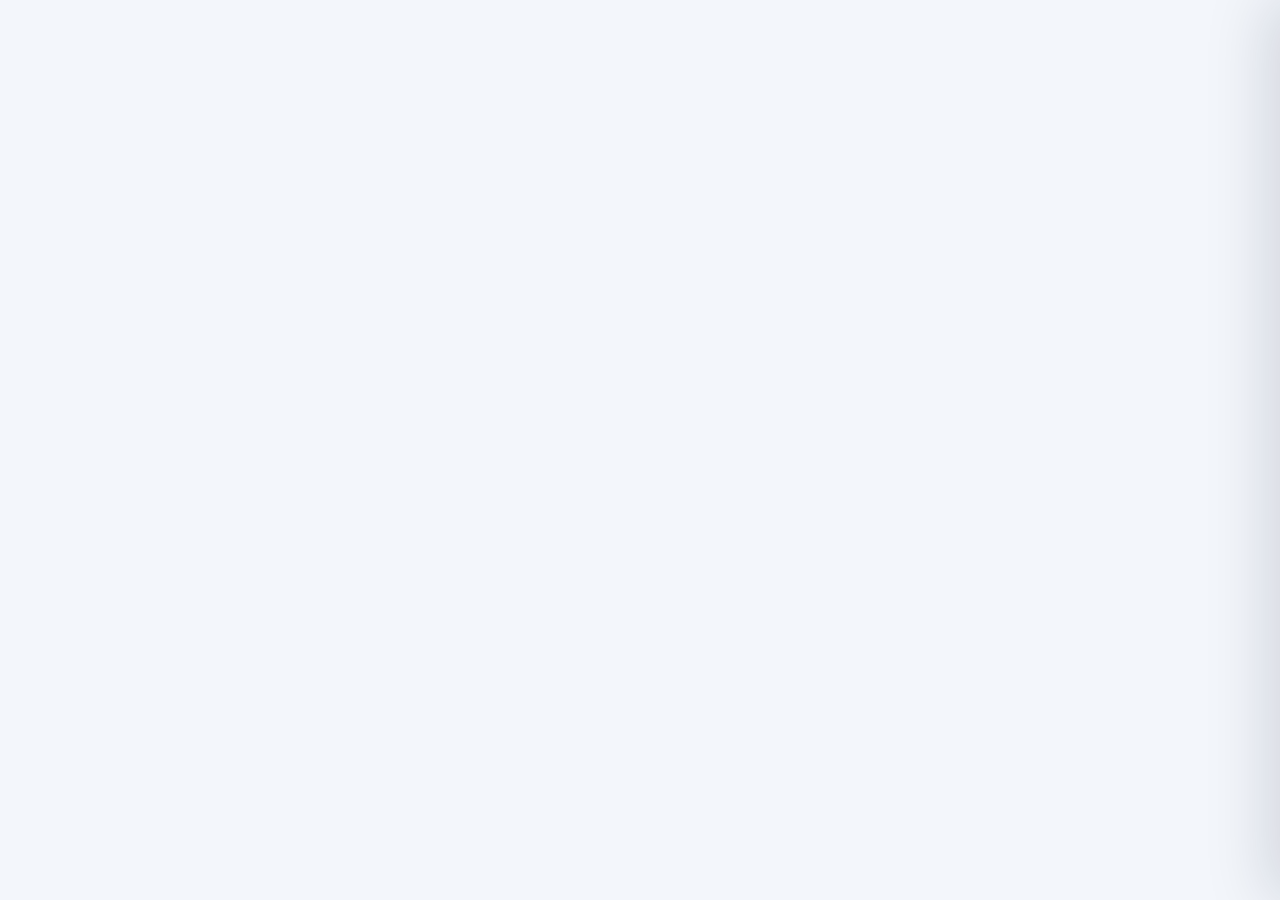
==== pedidoflow-online/admin.html @ ac7337d1 "Use username-only admin authentication UI" ====
<!doctype html>
<html lang="pt-BR">
<head>
<meta charset="utf-8">
<meta name="viewport" content="width=device-width,initial-scale=1">
<title>PedidoFlow — Administração</title>
<style>
:root{--bg:#f3f6fb;--panel:#fff;--panel2:#f8fafc;--text:#152238;--muted:#6b7890;--line:#dfe6ef;--blue:#2563eb;--blue2:#dbeafe;--green:#15803d;--green2:#dcfce7;--amber:#b45309;--amber2:#fef3c7;--red:#b91c1c;--red2:#fee2e2;--purple:#6d28d9;--purple2:#ede9fe;--shadow:0 14px 38px rgba(26,43,72,.08)}
*{box-sizing:border-box}body{margin:0;font:14px/1.45 Inter,system-ui,-apple-system,Segoe UI,sans-serif;background:var(--bg);color:var(--text)}
button,input,select,textarea{font:inherit}button{cursor:pointer}.hidden{display:none!important}
.shell{min-height:100vh;display:grid;grid-template-columns:230px 1fr}.side{background:#0e1a2b;color:#dce5f3;padding:18px 14px;position:sticky;top:0;height:100vh}.brand{font-size:19px;font-weight:850;letter-spacing:-.02em;padding:5px 8px 19px}.brand b{color:#60a5fa}.nav{display:grid;gap:5px}.nav button{border:0;background:transparent;color:#aebbd0;text-align:left;border-radius:9px;padding:10px 11px}.nav button:hover,.nav button.on{background:#18283f;color:#fff}.sidefoot{position:absolute;bottom:18px;left:14px;right:14px;font-size:12px;color:#8999b2}
.main{min-width:0}.top{height:62px;background:rgba(255,255,255,.92);backdrop-filter:blur(10px);border-bottom:1px solid var(--line);display:flex;align-items:center;padding:0 22px;position:sticky;top:0;z-index:5}.top h1{font-size:17px;margin:0}.live{margin-left:auto;display:flex;align-items:center;gap:7px;color:var(--muted);font-size:12px}.dot{width:8px;height:8px;border-radius:50%;background:#22c55e;box-shadow:0 0 0 5px #22c55e18;animation:pulse 1.6s infinite}@keyframes pulse{50%{opacity:.35;box-shadow:0 0 0 10px #22c55e06}}
.user{margin-left:18px;font-weight:650}.content{max-width:1450px;margin:auto;padding:20px}
.kpis{display:grid;grid-template-columns:repeat(5,minmax(145px,1fr));gap:11px;margin-bottom:14px}.kpi{background:var(--panel);border:1px solid var(--line);border-radius:13px;padding:14px;box-shadow:0 2px 10px #1e293b08;animation:rise .35s both}.kpi:nth-child(2){animation-delay:.04s}.kpi:nth-child(3){animation-delay:.08s}.kpi:nth-child(4){animation-delay:.12s}.kpi:nth-child(5){animation-delay:.16s}@keyframes rise{from{opacity:0;transform:translateY(8px)}to{opacity:1;transform:none}}.kpi small{display:block;color:var(--muted);font-weight:650}.kpi strong{display:block;font-size:28px;line-height:1.15;margin-top:5px}.kpi.click{cursor:pointer}.kpi.click:hover{border-color:#a9c5f8;transform:translateY(-1px)}
.card{background:var(--panel);border:1px solid var(--line);border-radius:14px;box-shadow:var(--shadow);overflow:hidden}.toolbar{display:flex;gap:8px;align-items:center;padding:11px;border-bottom:1px solid var(--line);flex-wrap:wrap}.toolbar input{flex:1;min-width:230px}.inp,select,input,textarea{border:1px solid var(--line);background:#fff;color:var(--text);border-radius:9px;padding:9px 10px;outline:none}.inp:focus,select:focus,input:focus,textarea:focus{border-color:#7aa6f7;box-shadow:0 0 0 3px #2563eb12}.btn{border:0;border-radius:9px;padding:9px 13px;background:var(--blue);color:#fff;font-weight:750}.btn:hover{filter:brightness(.97);transform:translateY(-1px)}.btn.ghost{background:#fff;color:var(--text);border:1px solid var(--line)}.btn.dark{background:#172033}
.tablewrap{overflow:auto;max-height:calc(100vh - 260px)}table{width:100%;border-collapse:separate;border-spacing:0;min-width:1050px}th{position:sticky;top:0;background:#f8fafc;color:#708097;text-transform:uppercase;font-size:10.5px;letter-spacing:.055em;text-align:left;padding:9px 11px;border-bottom:1px solid var(--line);z-index:1}td{padding:10px 11px;border-bottom:1px solid #edf1f6;vertical-align:top}tr.data{cursor:pointer;transition:.15s}tr.data:hover td{background:#f7faff}.ord{font-weight:850}.desc{max-width:310px;color:#344258}.sub{color:var(--muted);font-size:12px;margin-top:2px}.badge{display:inline-flex;align-items:center;gap:5px;padding:3px 8px;border-radius:999px;font-size:11px;font-weight:800;white-space:nowrap}.novo{background:var(--blue2);color:#1d4ed8}.pendente{background:var(--amber2);color:var(--amber)}.preenchido{background:var(--green2);color:var(--green)}.atrasado{background:var(--red2);color:var(--red)}.parcial{background:var(--purple2);color:var(--purple)}.tag{background:#eef2f7;color:#526178}
.newrow td:first-child{box-shadow:inset 3px 0 0 #2563eb}.newrow .badge.novo{animation:glow 1.8s infinite}@keyframes glow{50%{box-shadow:0 0 0 5px #2563eb12}}
.empty{text-align:center;color:var(--muted);padding:42px}
.overlay{position:fixed;inset:0;background:#0f172a66;opacity:0;pointer-events:none;transition:.2s;z-index:20}.overlay.on{opacity:1;pointer-events:auto}.drawer{position:fixed;inset:0 0 0 auto;width:min(570px,100%);background:#fff;z-index:21;transform:translateX(102%);transition:.24s cubic-bezier(.2,.8,.2,1);box-shadow:-22px 0 60px #0f172a25;overflow:auto}.drawer.on{transform:none}.drawerhead{padding:18px;border-bottom:1px solid var(--line);position:sticky;top:0;background:#fffffff5;backdrop-filter:blur(8px);z-index:2}.drawerbody{padding:16px}.x{float:right;border:0;background:#eef2f7;width:32px;height:32px;border-radius:8px}.section{margin:18px 0 7px;color:#7b889c;font-size:11px;text-transform:uppercase;font-weight:850;letter-spacing:.06em}.item{border:1px solid var(--line);border-radius:10px;padding:10px;margin:7px 0}.item b{display:block}.formgrid{display:grid;grid-template-columns:1fr 1fr;gap:9px}.formgrid label{display:grid;gap:4px;font-size:12px;font-weight:700}.formgrid .wide{grid-column:1/-1}.modal{position:fixed;left:50%;top:50%;transform:translate(-50%,-46%) scale(.97);width:min(560px,calc(100% - 28px));background:#fff;border-radius:14px;z-index:25;padding:18px;box-shadow:0 30px 80px #0f172a35;opacity:0;pointer-events:none;transition:.2s}.modal.on{opacity:1;pointer-events:auto;transform:translate(-50%,-50%) scale(1)}.modal h2{margin:0 0 12px}.modal .stack{display:grid;gap:8px}
#toast{position:fixed;right:18px;bottom:18px;max-width:390px;background:#162033;color:#fff;padding:11px 14px;border-radius:10px;z-index:40;transform:translateY(90px);opacity:0;transition:.25s;box-shadow:0 14px 40px #0003}#toast.on{transform:none;opacity:1}
.auth{min-height:100vh;display:grid;place-items:center;padding:20px}.authbox{width:min(510px,100%);background:#fff;border:1px solid var(--line);border-radius:18px;padding:24px;box-shadow:var(--shadow);animation:rise .35s}.authbox h1{margin:0;font-size:25px}.authbox p{color:var(--muted);margin-top:5px}.authbox .stack{display:grid;gap:9px;margin-top:18px}.authbox input{width:100%}
@media(max-width:920px){.shell{grid-template-columns:1fr}.side{display:none}.kpis{grid-template-columns:repeat(2,1fr)}.content{padding:12px}.formgrid{grid-template-columns:1fr}.formgrid .wide{grid-column:auto}.tablewrap{max-height:none}}
</style>
</head>
<body>
<div id="root"></div>
<div class="overlay" id="ov"></div>
<aside class="drawer" id="drawer"></aside>
<div class="modal" id="modal"></div>
<div id="toast"></div>
<script>
var state={user:null,orders:[],users:[],search:'',workflow:'',buyer:'',events:null};
function esc(v){return String(v==null?'':v).replace(/[&<>"']/g,function(m){return {'&':'&amp;','<':'&lt;','>':'&gt;','"':'&quot;',"'":'&#039;'}[m]})}
function fmtDate(v){if(!v)return '—';var d=new Date(v.length===10?v+'T00:00:00':v);return isNaN(d)?'—':d.toLocaleDateString('pt-BR')}
function fmtDT(v){if(!v)return '—';var d=new Date(v);return isNaN(d)?'—':d.toLocaleString('pt-BR',{dateStyle:'short',timeStyle:'short'})}
function toast(m){var e=document.getElementById('toast');e.textContent=m;e.classList.add('on');clearTimeout(window._tt);window._tt=setTimeout(function(){e.classList.remove('on')},2800)}
async function req(url,opt){opt=opt||{};var h=opt.body instanceof FormData?{}:{'Content-Type':'application/json'};var r=await fetch(url,Object.assign({credentials:'include',headers:h},opt));if(!r.ok){var t=await r.text();throw new Error(t)}return r}
async function boot(){var b=await (await fetch('/api/bootstrap',{credentials:'include'})).json();if(!b.initialized)return renderSetup();if(!b.user)return renderLogin();if(b.user.role!=='admin'){location='/comprador';return}state.user=b.user;renderShell();await refreshAll();connectEvents()}
function renderSetup(){document.getElementById('root').innerHTML='<div class="auth"><div class="authbox"><h1>Configurar PedidoFlow</h1><p>Crie o primeiro acesso administrativo.</p><div class="stack"><input id="company" placeholder="Empresa"><input id="name" placeholder="Nome do administrador"><input id="username" autocomplete="username" placeholder="Usuário do administrador"><input id="password" type="password" autocomplete="new-password" placeholder="Senha (mín. 6 caracteres)"><button class="btn" id="setupBtn">Criar ambiente</button></div></div></div>';document.getElementById('setupBtn').onclick=setup}
async function setup(){try{await req('/api/setup',{method:'POST',body:JSON.stringify({company:company.value,name:name.value,username:username.value,password:password.value})});location.reload()}catch(e){toast('Não foi possível configurar: '+e.message)}}
function renderLogin(){document.getElementById('root').innerHTML='<div class="auth"><div class="authbox"><h1>PedidoFlow</h1><p>Acesso exclusivo da Administração</p><div class="stack"><input id="username" autocomplete="username" placeholder="Usuário administrador"><input id="password" type="password" autocomplete="current-password" placeholder="Senha"><button class="btn" id="loginBtn">Entrar como administrador</button></div></div></div>';document.getElementById('loginBtn').onclick=login}
async function login(){try{await req('/api/login/admin',{method:'POST',body:JSON.stringify({username:username.value,password:password.value})});location.reload()}catch(e){toast('Usuário ou senha inválidos')}}
function renderShell(){document.getElementById('root').innerHTML='<div class="shell"><aside class="side"><div class="brand">Pedido<b>Flow</b></div><div class="nav"><button class="on" id="navOrders">▦ Pedidos</button><button id="navImport">⇧ Importar</button><button id="navUsers">👤 Compradores</button><button id="navExport">⇩ Exportar</button></div><div class="sidefoot">Coleta operacional de compras<br>Funcionalidade em homologação</div></aside><div class="main"><header class="top"><h1>Acompanhamento de pedidos</h1><div class="live"><span class="dot" id="liveDot"></span><span id="liveText">tempo real</span></div><div class="user">'+esc(state.user.name)+'</div></header><main class="content"><div id="view"></div></main></div></div>';navImport.onclick=openImport;navUsers.onclick=openUsers;navExport.onclick=function(){location.href='/api/export.xlsx'};navOrders.onclick=function(){renderOrders()}}
async function refreshAll(){var rs=await Promise.all([req('/api/orders'),req('/api/users')]);state.orders=await rs[0].json();state.users=await rs[1].json();renderOrders()}
function counts(){var o=state.orders;return {all:o.length,new:o.filter(function(x){return x.workflow_status==='Novo'}).length,pending:o.filter(function(x){return x.workflow_status==='Pendente'}).length,filled:o.filter(function(x){return x.workflow_status==='Preenchido'}).length,today:o.filter(function(x){if(!x.last_modified_at)return false;var d=new Date(x.last_modified_at),n=new Date();return d.toDateString()===n.toDateString()}).length}}
function workflowBadge(s){var c=s==='Novo'?'novo':s==='Pendente'?'pendente':'preenchido';return '<span class="badge '+c+'">'+esc(s)+'</span>'}
function operationalBadge(s){var c=s==='Atrasado'?'atrasado':s==='Entrega parcial'?'parcial':'tag';return '<span class="badge '+c+'">'+esc(s)+'</span>'}
function filtered(){return state.orders.filter(function(o){var text=(o.number+' '+o.supplier.name+' '+o.items.map(function(i){return i.description+' '+i.code}).join(' ')+' '+(o.buyer_name||'')).toLowerCase();return (!state.search||text.indexOf(state.search)>=0)&&(!state.workflow||o.workflow_status===state.workflow)&&(!state.buyer||String(o.buyer_id||'')===state.buyer)})}
function renderOrders(){if(!state.user)return;var c=counts(),rows=filtered();var html='<div class="kpis"><div class="kpi click" data-w=""><small>Total importados</small><strong>'+c.all+'</strong></div><div class="kpi click" data-w="Novo"><small>Novos pedidos</small><strong>'+c.new+'</strong></div><div class="kpi click" data-w="Pendente"><small>Pendentes</small><strong>'+c.pending+'</strong></div><div class="kpi click" data-w="Preenchido"><small>Preenchidos</small><strong>'+c.filled+'</strong></div><div class="kpi"><small>Alterados hoje</small><strong>'+c.today+'</strong></div></div>';
html+='<section class="card"><div class="toolbar"><input id="search" class="inp" placeholder="Buscar pedido, fornecedor, item ou comprador…" value="'+esc(state.search)+'"><select id="wf"><option value="">Todos os preenchimentos</option><option>Novo</option><option>Pendente</option><option>Preenchido</option></select><select id="bf"><option value="">Todos compradores</option>'+state.users.filter(function(u){return u.role==='buyer'}).map(function(u){return '<option value="'+u.id+'">'+esc(u.name)+'</option>'}).join('')+'</select><button class="btn ghost" id="refreshBtn">Atualizar</button></div><div class="tablewrap"><table><thead><tr><th>Pedido</th><th>Descrição do item</th><th>Fornecedor</th><th>Comprador</th><th>Entrega</th><th>Preenchimento</th><th>Acompanhamento</th><th>Última alteração</th></tr></thead><tbody>';
if(!rows.length)html+='<tr><td colspan="8" class="empty">Nenhum pedido encontrado.</td></tr>';
rows.forEach(function(o){var first=o.items[0],more=Math.max(o.items.length-1,0);html+='<tr class="data '+(o.workflow_status==='Novo'?'newrow':'')+'" data-n="'+o.number+'"><td><div class="ord">'+esc(o.number)+'</div><div class="sub">'+o.items.length+' item(ns)</div></td><td><div class="desc">'+esc(first?first.description:'Sem descrição')+'</div>'+(more?'<div class="sub">+'+more+' outro(s) item(ns)</div>':'')+'</td><td>'+esc(o.supplier.name||'—')+'</td><td>'+(o.buyer_name?esc(o.buyer_name):'<span class="sub">Não definido</span>')+'</td><td>'+(o.delivery_type?'<span class="badge tag">'+esc(o.delivery_type)+'</span>':'<span class="sub">—</span>')+'</td><td>'+workflowBadge(o.workflow_status)+'</td><td>'+operationalBadge(o.situation)+'</td><td><div>'+fmtDT(o.last_modified_at)+'</div><div class="sub">'+esc(o.last_modified_by||'Importação')+'</div></td></tr>'});
html+='</tbody></table></div></section>';document.getElementById('view').innerHTML=html;
document.querySelectorAll('.kpi.click').forEach(function(k){k.onclick=function(){state.workflow=k.dataset.w;renderOrders()}});
search.oninput=function(){state.search=this.value.toLowerCase();renderOrders()};wf.value=state.workflow;wf.onchange=function(){state.workflow=this.value;renderOrders()};bf.value=state.buyer;bf.onchange=function(){state.buyer=this.value;renderOrders()};refreshBtn.onclick=refreshAll;
document.querySelectorAll('tr.data').forEach(function(r){r.onclick=function(){openOrder(r.dataset.n)}})}
async function openOrder(n){var o=await (await req('/api/orders/'+n)).json(),d=document.getElementById('drawer'),ov=document.getElementById('ov');var items=o.items.map(function(i){return '<div class="item"><b>'+esc(i.description)+'</b><div class="sub">Código '+esc(i.code||'—')+' · '+i.quantity+' '+esc(i.unit||'')+' · entregue '+i.delivered+'</div></div>'}).join('');
d.innerHTML='<div class="drawerhead"><button class="x" id="closeD">×</button><div class="sub">'+workflowBadge(o.workflow_status)+'</div><h2 style="margin:5px 0 2px">Pedido '+esc(o.number)+'</h2><div class="sub">'+esc(o.supplier.name)+'</div></div><div class="drawerbody"><div class="section">Itens do pedido</div>'+items+'<div class="section">Dados do comprador</div><div class="formgrid"><label>Comprador<input value="'+esc(o.buyer_name||'')+'" disabled></label><label>Tipo de entrega<select id="delivery"><option value="">Não informado</option><option value="COLETA">Coleta</option><option value="ENTREGA">Entrega</option></select></label><label>Data de envio<input value="'+esc(o.sent_at||'')+'" disabled></label><label>Prioridade<input value="'+esc(o.priority||'Normal')+'" disabled></label><label class="wide">Observação inicial<textarea rows="2" disabled>'+esc(o.entry_notes||'')+'</textarea></label></div><div class="section">Acompanhamento</div><div class="formgrid"><label>Prazo fornecedor<input id="due" type="date" value="'+esc(o.supplier_due_date||'')+'"></label><label>Status fornecedor<input id="status" value="'+esc(o.supplier_status||'')+'" placeholder="Ex.: Em separação"></label><label>Próxima cobrança<input id="next" type="date" value="'+esc(o.next_follow_up||'')+'"></label><label class="wide">Observações<textarea id="track" rows="3">'+esc(o.tracking_notes||'')+'</textarea></label><div class="wide"><button class="btn" id="saveAdmin">Salvar acompanhamento</button></div></div><div class="section">Última alteração</div><div>'+fmtDT(o.last_modified_at)+' · '+esc(o.last_modified_by||'Importação')+'</div></div>';
delivery.value=o.delivery_type||'';d.classList.add('on');ov.classList.add('on');closeD.onclick=closeDrawer;ov.onclick=closeDrawer;saveAdmin.onclick=async function(){try{await req('/api/orders/'+o.number,{method:'PATCH',body:JSON.stringify({delivery_type:delivery.value,supplier_due_date:due.value,supplier_status:status.value,next_follow_up:next.value,tracking_notes:track.value})});toast('Pedido atualizado');closeDrawer();await refreshAll()}catch(e){toast('Erro ao salvar')}}}
function closeDrawer(){drawer.classList.remove('on');ov.classList.remove('on')}
function openModal(html){modal.innerHTML=html;ov.classList.add('on');modal.classList.add('on');ov.onclick=closeModal}
function closeModal(){modal.classList.remove('on');ov.classList.remove('on');setTimeout(function(){modal.innerHTML=''},200)}
function openImport(){openModal('<h2>Importar planilhas</h2><div class="stack"><label>Relatório ERP de pedidos</label><input id="orderFile" type="file" accept=".xlsx"><button class="btn" id="impOrders">Importar pedidos</button><hr style="border:0;border-top:1px solid var(--line);width:100%"><label>Ficha cadastral de fornecedores</label><input id="supplierFile" type="file" accept=".xlsx"><button class="btn ghost" id="impSuppliers">Importar fornecedores</button><button class="btn ghost" id="cancelM">Fechar</button></div>');impOrders.onclick=function(){upload('orders',orderFile)};impSuppliers.onclick=function(){upload('suppliers',supplierFile)};cancelM.onclick=closeModal}
async function upload(kind,el){if(!el.files[0])return toast('Selecione o arquivo');var fd=new FormData();fd.append('file',el.files[0]);try{var r=await fetch('/api/import/'+kind,{method:'POST',credentials:'include',body:fd});var j=await r.json();if(!r.ok)throw new Error(j.detail||'Falha na importação');toast(kind==='orders'?'Pedidos importados: '+j.orders+' · itens: '+j.items:'Fornecedores importados: '+j.rows);closeModal();await refreshAll()}catch(e){toast('Importação: '+e.message)}}
function openUsers(){openModal('<h2>Novo comprador</h2><div class="stack"><input id="uname" placeholder="Nome do comprador"><input id="uusername" autocomplete="username" placeholder="Usuário do comprador"><input id="upass" type="password" autocomplete="new-password" placeholder="Senha temporária (mín. 6)"><button class="btn" id="createU">Criar comprador</button><button class="btn ghost" id="cancelU">Fechar</button></div>');createU.onclick=createUser;cancelU.onclick=closeModal}
async function createUser(){try{await req('/api/users',{method:'POST',body:JSON.stringify({name:uname.value,username:uusername.value,password:upass.value,role:'buyer'})});toast('Comprador criado');closeModal();await refreshAll()}catch(e){toast('Não foi possível criar o comprador')}}
function connectEvents(){if(state.events)state.events.close();var es=new EventSource('/api/events');state.events=es;es.onopen=function(){liveText.textContent='tempo real';liveDot.style.background='#22c55e'};es.onmessage=async function(ev){try{var m=JSON.parse(ev.data);if(m.type==='import.completed')toast('Nova importação recebida: '+(m.payload.created||0)+' novos pedidos');else if(m.type==='buyer.submitted')toast('Pedido '+m.payload.number+' preenchido por '+m.payload.buyer);await refreshAll()}catch(e){}};es.onerror=function(){liveText.textContent='reconectando…';liveDot.style.background='#f59e0b'}}
setInterval(function(){if(state.user)refreshAll().catch(function(){})},20000);boot();
</script>
</body></html>
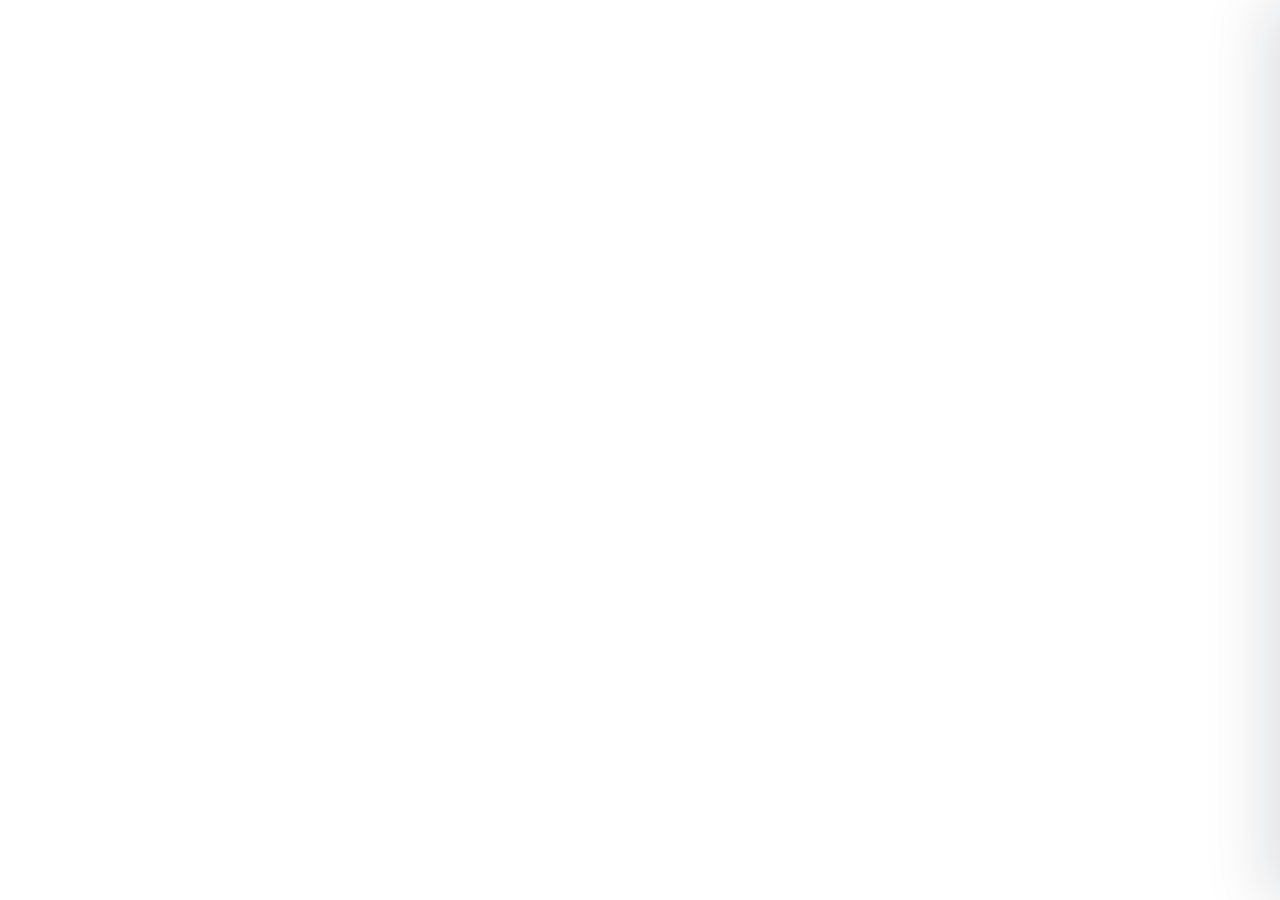
==== commit d8d86a59: "Fix admin form submission and add FlowRail visual identity" ====
--- a/pedidoflow-online/admin.html
+++ b/pedidoflow-online/admin.html
@@ -21,7 +21,117 @@
 .auth{min-height:100vh;display:grid;place-items:center;padding:20px}.authbox{width:min(510px,100%);background:#fff;border:1px solid var(--line);border-radius:18px;padding:24px;box-shadow:var(--shadow);animation:rise .35s}.authbox h1{margin:0;font-size:25px}.authbox p{color:var(--muted);margin-top:5px}.authbox .stack{display:grid;gap:9px;margin-top:18px}.authbox input{width:100%}
 @media(max-width:920px){.shell{grid-template-columns:1fr}.side{display:none}.kpis{grid-template-columns:repeat(2,1fr)}.content{padding:12px}.formgrid{grid-template-columns:1fr}.formgrid .wide{grid-column:auto}.tablewrap{max-height:none}}
 </style>
-</head>
+<style>
+:root{
+  --flow-cyan:#22d3ee;
+  --flow-blue:#2563eb;
+  --flow-indigo:#4f46e5;
+  --flow-ink:#0b1220;
+  --flow-slate:#142033;
+}
+body{
+  background:
+    radial-gradient(circle at 8% 5%, rgba(37,99,235,.09), transparent 28%),
+    radial-gradient(circle at 92% 8%, rgba(34,211,238,.07), transparent 24%),
+    linear-gradient(180deg,#f5f8fd 0%,#eef3f9 100%);
+}
+.side{
+  background:
+    linear-gradient(180deg,rgba(9,17,31,.98),rgba(14,26,43,.98)),
+    radial-gradient(circle at 10% 0%,rgba(34,211,238,.18),transparent 24%);
+  border-right:1px solid rgba(255,255,255,.05);
+  overflow:hidden;
+}
+.side:before{
+  content:"";position:absolute;left:19px;top:75px;bottom:74px;width:2px;
+  background:linear-gradient(180deg,transparent,var(--flow-cyan),var(--flow-blue),transparent);
+  opacity:.38;filter:drop-shadow(0 0 8px rgba(34,211,238,.55));
+}
+.side:after{
+  content:"";position:absolute;width:180px;height:180px;border-radius:50%;
+  border:1px solid rgba(34,211,238,.08);right:-95px;bottom:80px;
+  box-shadow:0 0 0 28px rgba(37,99,235,.025),0 0 0 56px rgba(34,211,238,.018);
+}
+.brand{position:relative;padding-left:12px;font-size:20px;letter-spacing:-.04em}
+.brand:before{
+  content:"";display:inline-block;width:11px;height:11px;border-radius:4px;margin-right:9px;
+  background:linear-gradient(135deg,var(--flow-cyan),var(--flow-blue));
+  box-shadow:0 0 18px rgba(34,211,238,.55);transform:rotate(45deg)
+}
+.brand b{background:linear-gradient(90deg,var(--flow-cyan),#60a5fa);-webkit-background-clip:text;color:transparent}
+.nav button{position:relative;padding-left:17px;transition:transform .18s ease,background .18s ease,color .18s ease}
+.nav button:hover{transform:translateX(3px)}
+.nav button.on{
+  background:linear-gradient(90deg,rgba(37,99,235,.22),rgba(34,211,238,.06));
+  color:#fff;box-shadow:inset 2px 0 0 var(--flow-cyan)
+}
+.top{
+  border-bottom:1px solid rgba(165,180,202,.28);
+  box-shadow:0 8px 30px rgba(15,23,42,.035)
+}
+.top h1{letter-spacing:-.02em}
+.live{
+  background:#f1f5f9;border:1px solid #e2e8f0;padding:5px 9px;border-radius:999px
+}
+.kpi{
+  position:relative;overflow:hidden;transition:transform .18s ease,border-color .18s ease,box-shadow .18s ease
+}
+.kpi:after{
+  content:"";position:absolute;left:0;right:0;bottom:0;height:2px;
+  background:linear-gradient(90deg,var(--flow-blue),var(--flow-cyan));opacity:.55
+}
+.kpi:hover{box-shadow:0 14px 30px rgba(37,99,235,.08)}
+.card{border-color:#dfe7f0}
+.toolbar{background:linear-gradient(180deg,#fff,#fbfdff)}
+.btn{
+  background:linear-gradient(135deg,var(--flow-blue),var(--flow-indigo));
+  box-shadow:0 8px 18px rgba(37,99,235,.16);transition:.18s ease
+}
+.btn:hover{box-shadow:0 12px 24px rgba(37,99,235,.24)}
+.drawer{
+  border-left:1px solid #dce7f3;
+  background:
+    radial-gradient(circle at 100% 0%,rgba(34,211,238,.06),transparent 28%),#fff
+}
+.drawerhead:before{
+  content:"";position:absolute;left:0;top:0;right:0;height:3px;
+  background:linear-gradient(90deg,var(--flow-blue),var(--flow-cyan))
+}
+.auth{
+  background:
+    radial-gradient(circle at 12% 20%,rgba(37,99,235,.14),transparent 26%),
+    radial-gradient(circle at 85% 18%,rgba(34,211,238,.10),transparent 24%),
+    linear-gradient(135deg,#eef4fb,#f8fbff 60%,#edf5fb);
+  position:relative;overflow:hidden
+}
+.auth:before,.auth:after{
+  content:"";position:absolute;border-radius:50%;pointer-events:none
+}
+.auth:before{
+  width:420px;height:420px;border:1px solid rgba(37,99,235,.08);right:-220px;top:-180px;
+  box-shadow:0 0 0 48px rgba(37,99,235,.025),0 0 0 96px rgba(34,211,238,.018)
+}
+.auth:after{
+  width:260px;height:260px;border:1px solid rgba(34,211,238,.08);left:-150px;bottom:-120px
+}
+.authbox{
+  position:relative;z-index:1;border:1px solid rgba(203,213,225,.75);
+  box-shadow:0 30px 90px rgba(27,48,83,.12);padding:28px;
+  background:rgba(255,255,255,.93);backdrop-filter:blur(16px)
+}
+.authbox:before{
+  content:"";display:block;width:44px;height:5px;border-radius:999px;margin-bottom:18px;
+  background:linear-gradient(90deg,var(--flow-blue),var(--flow-cyan));
+  box-shadow:0 0 18px rgba(34,211,238,.28)
+}
+.authbox h1{letter-spacing:-.035em}
+.authbox input{transition:border-color .18s ease,box-shadow .18s ease,transform .18s ease}
+.authbox input:focus{transform:translateY(-1px)}
+.badge{border:1px solid transparent;box-shadow:inset 0 0 0 1px rgba(255,255,255,.38)}
+tr.data td{transition:background .16s ease,transform .16s ease}
+tr.data:hover td:first-child{box-shadow:inset 3px 0 0 var(--flow-cyan)}
+#toast{background:linear-gradient(135deg,#0f172a,#172554);border:1px solid rgba(96,165,250,.2)}
+</style></head>
 <body>
 <div id="root"></div>
 <div class="overlay" id="ov"></div>
@@ -37,9 +147,30 @@
 async function req(url,opt){opt=opt||{};var h=opt.body instanceof FormData?{}:{'Content-Type':'application/json'};var r=await fetch(url,Object.assign({credentials:'include',headers:h},opt));if(!r.ok){var t=await r.text();throw new Error(t)}return r}
 async function boot(){var b=await (await fetch('/api/bootstrap',{credentials:'include'})).json();if(!b.initialized)return renderSetup();if(!b.user)return renderLogin();if(b.user.role!=='admin'){location='/comprador';return}state.user=b.user;renderShell();await refreshAll();connectEvents()}
 function renderSetup(){document.getElementById('root').innerHTML='<div class="auth"><div class="authbox"><h1>Configurar PedidoFlow</h1><p>Crie o primeiro acesso administrativo.</p><div class="stack"><input id="company" placeholder="Empresa"><input id="name" placeholder="Nome do administrador"><input id="username" autocomplete="username" placeholder="Usuário do administrador"><input id="password" type="password" autocomplete="new-password" placeholder="Senha (mín. 6 caracteres)"><button class="btn" id="setupBtn">Criar ambiente</button></div></div></div>';document.getElementById('setupBtn').onclick=setup}
-async function setup(){try{await req('/api/setup',{method:'POST',body:JSON.stringify({company:company.value,name:name.value,username:username.value,password:password.value})});location.reload()}catch(e){toast('Não foi possível configurar: '+e.message)}}
+async function setup(){
+  var payload={
+    company:document.getElementById('company').value.trim(),
+    name:document.getElementById('name').value.trim(),
+    username:document.getElementById('username').value.trim(),
+    password:document.getElementById('password').value
+  };
+  if(!payload.company||!payload.name||!payload.username||!payload.password){return toast('Preencha empresa, nome, usuário e senha')}
+  try{
+    await req('/api/setup',{method:'POST',body:JSON.stringify(payload)});
+    toast('Ambiente criado com sucesso');
+    setTimeout(function(){location.reload()},350)
+  }catch(e){toast('Não foi possível configurar: '+e.message)}
+}
 function renderLogin(){document.getElementById('root').innerHTML='<div class="auth"><div class="authbox"><h1>PedidoFlow</h1><p>Acesso exclusivo da Administração</p><div class="stack"><input id="username" autocomplete="username" placeholder="Usuário administrador"><input id="password" type="password" autocomplete="current-password" placeholder="Senha"><button class="btn" id="loginBtn">Entrar como administrador</button></div></div></div>';document.getElementById('loginBtn').onclick=login}
-async function login(){try{await req('/api/login/admin',{method:'POST',body:JSON.stringify({username:username.value,password:password.value})});location.reload()}catch(e){toast('Usuário ou senha inválidos')}}
+async function login(){
+  var payload={
+    username:document.getElementById('username').value.trim(),
+    password:document.getElementById('password').value
+  };
+  if(!payload.username||!payload.password){return toast('Informe usuário e senha')}
+  try{await req('/api/login/admin',{method:'POST',body:JSON.stringify(payload)});location.reload()}
+  catch(e){toast('Usuário ou senha inválidos')}
+}
 function renderShell(){document.getElementById('root').innerHTML='<div class="shell"><aside class="side"><div class="brand">Pedido<b>Flow</b></div><div class="nav"><button class="on" id="navOrders">▦ Pedidos</button><button id="navImport">⇧ Importar</button><button id="navUsers">👤 Compradores</button><button id="navExport">⇩ Exportar</button></div><div class="sidefoot">Coleta operacional de compras<br>Funcionalidade em homologação</div></aside><div class="main"><header class="top"><h1>Acompanhamento de pedidos</h1><div class="live"><span class="dot" id="liveDot"></span><span id="liveText">tempo real</span></div><div class="user">'+esc(state.user.name)+'</div></header><main class="content"><div id="view"></div></main></div></div>';navImport.onclick=openImport;navUsers.onclick=openUsers;navExport.onclick=function(){location.href='/api/export.xlsx'};navOrders.onclick=function(){renderOrders()}}
 async function refreshAll(){var rs=await Promise.all([req('/api/orders'),req('/api/users')]);state.orders=await rs[0].json();state.users=await rs[1].json();renderOrders()}
 function counts(){var o=state.orders;return {all:o.length,new:o.filter(function(x){return x.workflow_status==='Novo'}).length,pending:o.filter(function(x){return x.workflow_status==='Pendente'}).length,filled:o.filter(function(x){return x.workflow_status==='Preenchido'}).length,today:o.filter(function(x){if(!x.last_modified_at)return false;var d=new Date(x.last_modified_at),n=new Date();return d.toDateString()===n.toDateString()}).length}}
@@ -63,7 +194,17 @@
 function openImport(){openModal('<h2>Importar planilhas</h2><div class="stack"><label>Relatório ERP de pedidos</label><input id="orderFile" type="file" accept=".xlsx"><button class="btn" id="impOrders">Importar pedidos</button><hr style="border:0;border-top:1px solid var(--line);width:100%"><label>Ficha cadastral de fornecedores</label><input id="supplierFile" type="file" accept=".xlsx"><button class="btn ghost" id="impSuppliers">Importar fornecedores</button><button class="btn ghost" id="cancelM">Fechar</button></div>');impOrders.onclick=function(){upload('orders',orderFile)};impSuppliers.onclick=function(){upload('suppliers',supplierFile)};cancelM.onclick=closeModal}
 async function upload(kind,el){if(!el.files[0])return toast('Selecione o arquivo');var fd=new FormData();fd.append('file',el.files[0]);try{var r=await fetch('/api/import/'+kind,{method:'POST',credentials:'include',body:fd});var j=await r.json();if(!r.ok)throw new Error(j.detail||'Falha na importação');toast(kind==='orders'?'Pedidos importados: '+j.orders+' · itens: '+j.items:'Fornecedores importados: '+j.rows);closeModal();await refreshAll()}catch(e){toast('Importação: '+e.message)}}
 function openUsers(){openModal('<h2>Novo comprador</h2><div class="stack"><input id="uname" placeholder="Nome do comprador"><input id="uusername" autocomplete="username" placeholder="Usuário do comprador"><input id="upass" type="password" autocomplete="new-password" placeholder="Senha temporária (mín. 6)"><button class="btn" id="createU">Criar comprador</button><button class="btn ghost" id="cancelU">Fechar</button></div>');createU.onclick=createUser;cancelU.onclick=closeModal}
-async function createUser(){try{await req('/api/users',{method:'POST',body:JSON.stringify({name:uname.value,username:uusername.value,password:upass.value,role:'buyer'})});toast('Comprador criado');closeModal();await refreshAll()}catch(e){toast('Não foi possível criar o comprador')}}
+async function createUser(){
+  var payload={
+    name:document.getElementById('uname').value.trim(),
+    username:document.getElementById('uusername').value.trim(),
+    password:document.getElementById('upass').value,
+    role:'buyer'
+  };
+  if(!payload.name||!payload.username||!payload.password){return toast('Preencha nome, usuário e senha')}
+  try{await req('/api/users',{method:'POST',body:JSON.stringify(payload)});toast('Comprador criado');closeModal();await refreshAll()}
+  catch(e){toast('Não foi possível criar o comprador: '+e.message)}
+}
 function connectEvents(){if(state.events)state.events.close();var es=new EventSource('/api/events');state.events=es;es.onopen=function(){liveText.textContent='tempo real';liveDot.style.background='#22c55e'};es.onmessage=async function(ev){try{var m=JSON.parse(ev.data);if(m.type==='import.completed')toast('Nova importação recebida: '+(m.payload.created||0)+' novos pedidos');else if(m.type==='buyer.submitted')toast('Pedido '+m.payload.number+' preenchido por '+m.payload.buyer);await refreshAll()}catch(e){}};es.onerror=function(){liveText.textContent='reconectando…';liveDot.style.background='#f59e0b'}}
 setInterval(function(){if(state.user)refreshAll().catch(function(){})},20000);boot();
 </script>
